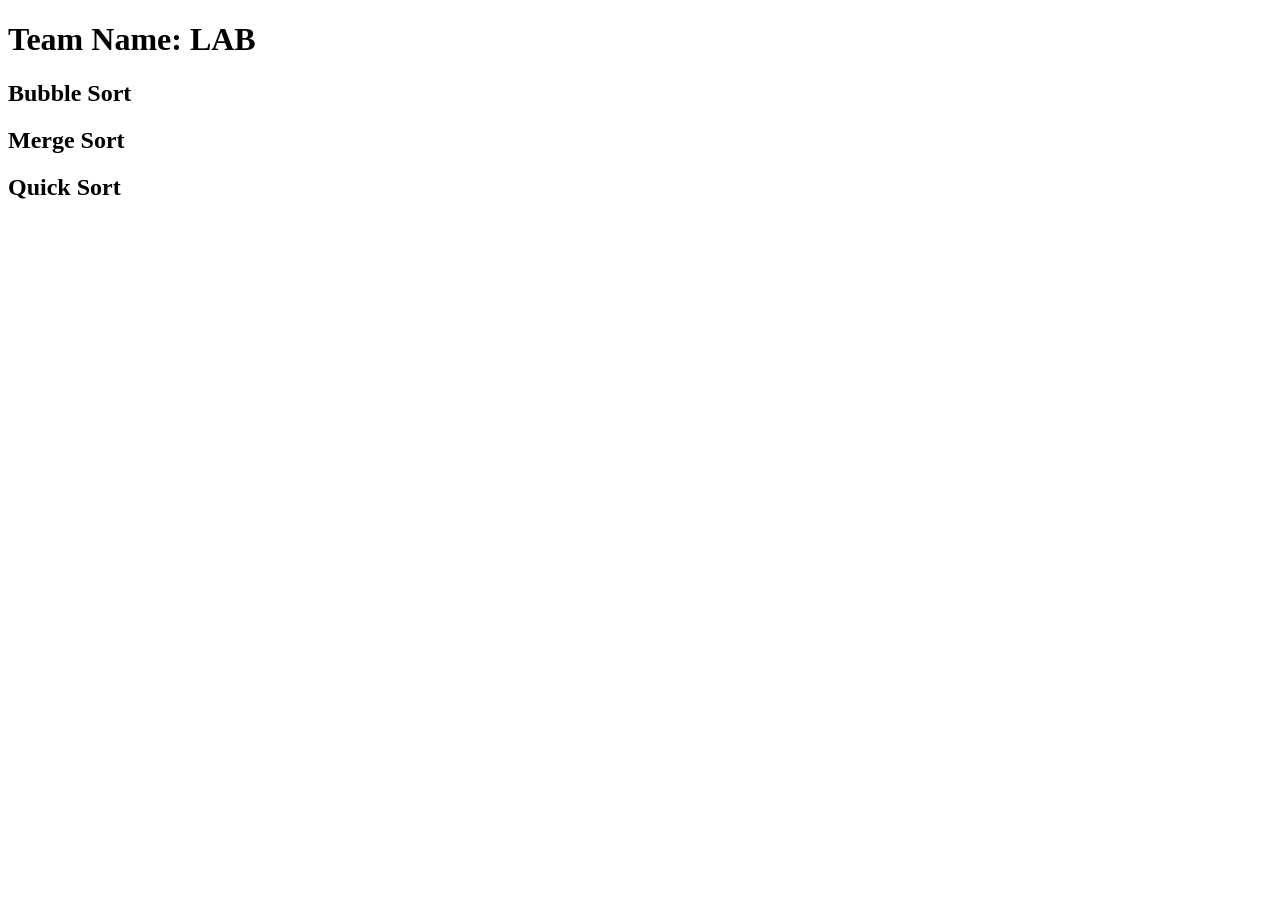
==== source/index.html @ 756d8ddd "Rename index.html to source/index.html" ====
<!doctype html><html><head>
<title>This is an HTML canvas</title>
<link rel="stylesheet" href="styles.css">
</head>
<body><h1>Team Name: LAB</h1>

<div class="row">
  <div class="column">
    <h2>Bubble Sort</h2>
  </div>
  <div class="column">
    <h2>Merge Sort</h2>
  </div>
  <div class="column">
	  <h2>Quick Sort</h2>
  </div>
</div>

</body>
<script src="dothis.js"></script>
<script>
	var startString[] ={'8', 'A', '1', '5', '9', '3', '4', '7', '9','0', '8', '5'};
	BubbleSort(startString);

	
	
</script>
</html>
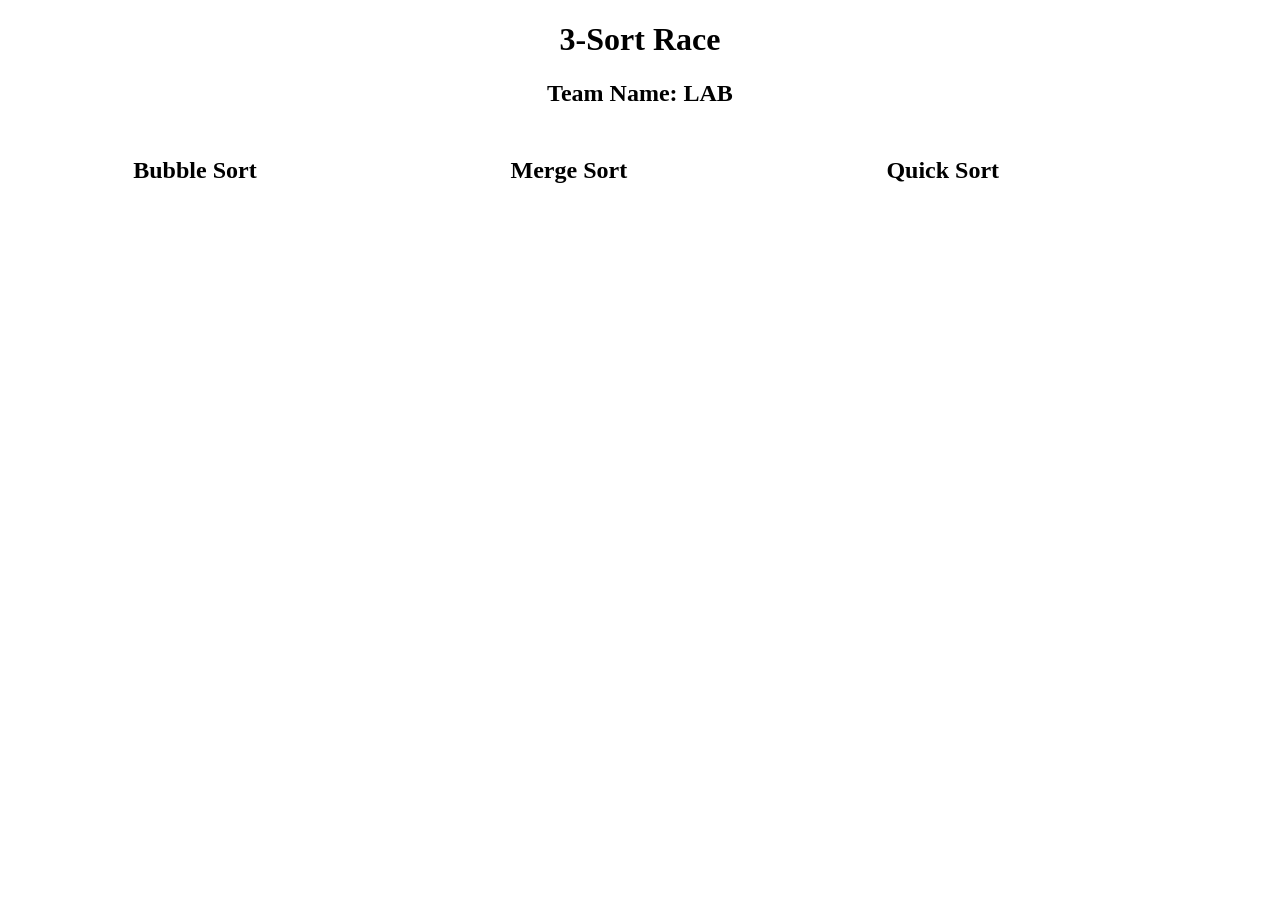
==== commit 38382ce4: "Update index.html" ====
--- a/source/index.html
+++ b/source/index.html
@@ -2,8 +2,9 @@
 <title>This is an HTML canvas</title>
 <link rel="stylesheet" href="styles.css">
 </head>
-<body><h1>Team Name: LAB</h1>
-
+<body>
+<h1> 3-Sort Race</h1>
+<h2>Team Name: LAB</h2>
 <div class="row">
   <div class="column">
     <h2>Bubble Sort</h2>
--- a/source/styles.css
+++ b/source/styles.css
@@ -0,0 +1,16 @@
+body{
+	text-align: center;
+}
+.column {
+  float: left;
+  width: 28%;
+  padding: 10px;
+  height: 300px; 
+}
+.row:after {
+  content: "";
+  display: table;
+  clear: both;
+}
+
+
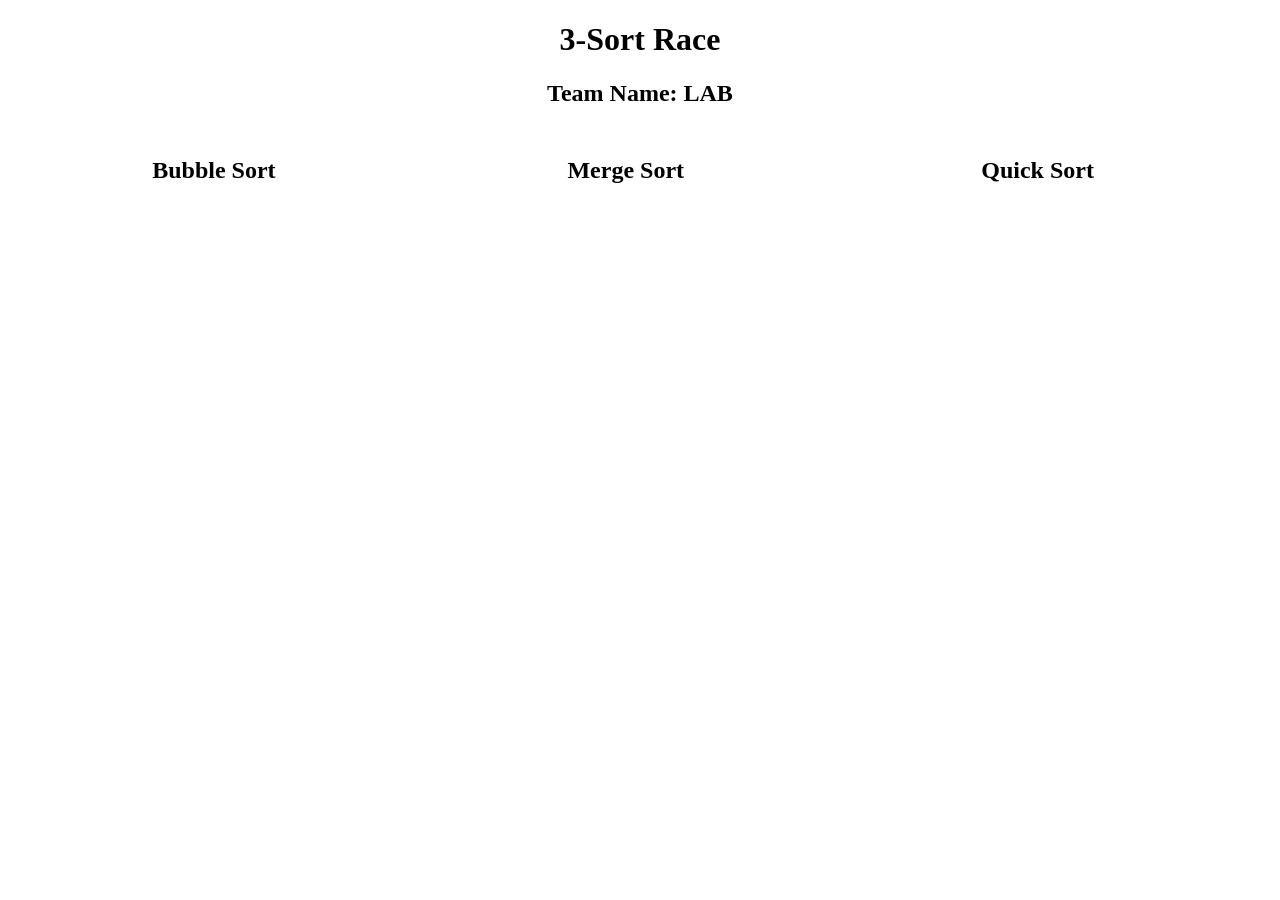
==== commit dda73d62: "Update index.html" ====
--- a/source/index.html
+++ b/source/index.html
@@ -20,7 +20,7 @@
 </body>
 <script src="dothis.js"></script>
 <script>
-	var startString[] ={'8', 'A', '1', '5', '9', '3', '4', '7', '9','0', '8', '5'};
+	var startString =["8", "A", "1", "5", "9", "3", "4", "7", "9", "0", "8", "5"];
 	BubbleSort(startString);
 
 	
--- a/source/styles.css
+++ b/source/styles.css
@@ -3,7 +3,7 @@
 }
 .column {
   float: left;
-  width: 28%;
+  width: 31%;
   padding: 10px;
   height: 300px; 
 }
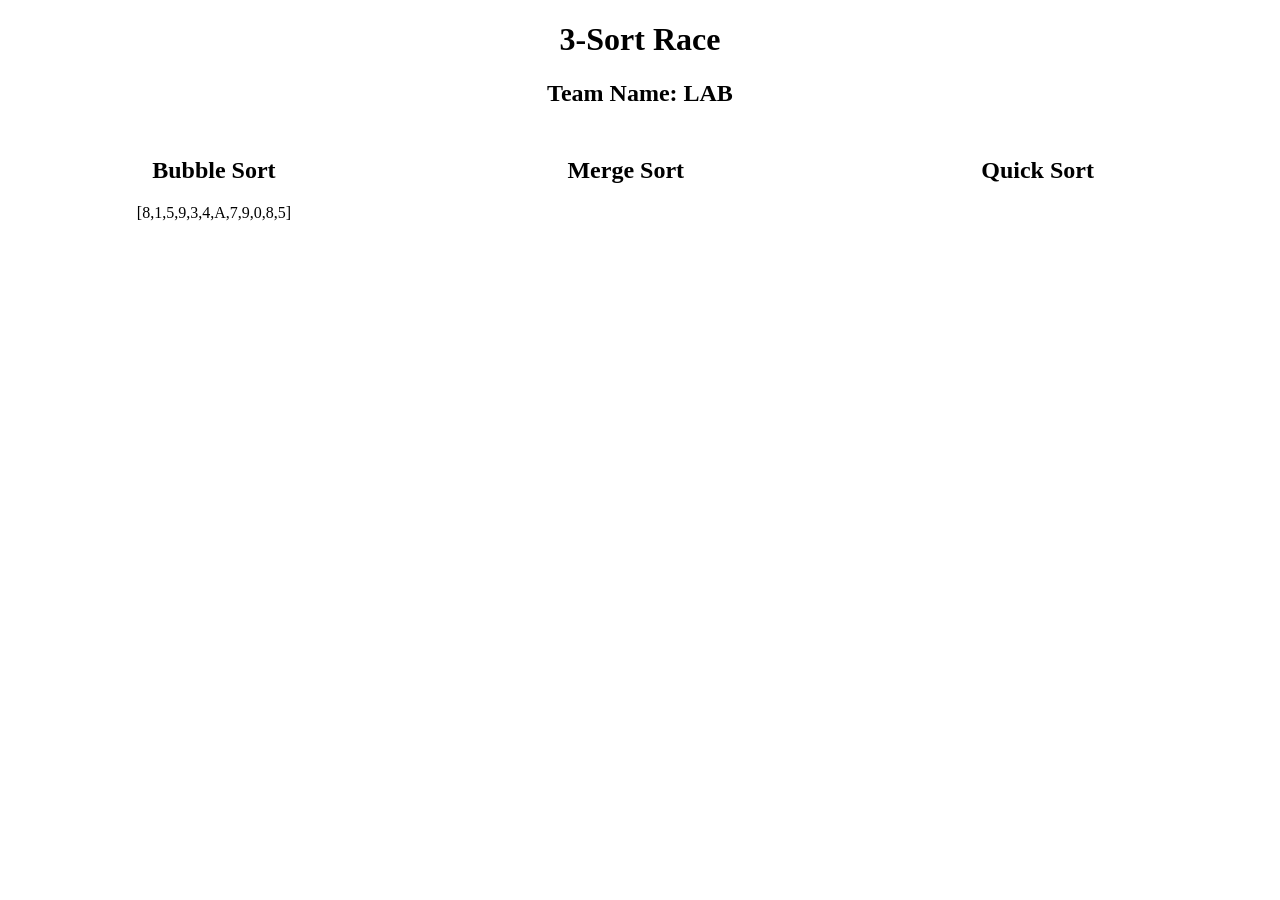
==== commit 9ff7e2d5: "Add files via upload" ====
--- a/source/index.html
+++ b/source/index.html
@@ -3,26 +3,43 @@
 <link rel="stylesheet" href="styles.css">
 </head>
 <body>
+
 <h1> 3-Sort Race</h1>
 <h2>Team Name: LAB</h2>
+
 <div class="row">
   <div class="column">
     <h2>Bubble Sort</h2>
+	<p id="bubb"> </p>
   </div>
   <div class="column">
     <h2>Merge Sort</h2>
+	<p id="mer"> </p>
   </div>
   <div class="column">
 	  <h2>Quick Sort</h2>
+	  <p id="qui"> </p>
   </div>
 </div>
 
 </body>
 <script src="dothis.js"></script>
 <script>
-	var startString =["8", "A", "1", "5", "9", "3", "4", "7", "9", "0", "8", "5"];
-	BubbleSort(startString);
-
+	var startString =[ "8", "A", "1", "5", "9", "3", "4", "7", "9", "0", "8", "5"];
+	//Bubble Sort variables
+	//var swapValue;
+	
+	bubbleSort(startString);
+	
+	for(var i = 0; i < 36; i++){
+		(function (i){
+			setTimeout(function(){
+				document.getElementById("bubb").innerHTML = BSortHolder[i];
+				document.getElementById("mer").innerHTML = MSortHolder;
+				document.getElementById("qui").innerHTML = QSortHolder;
+			}, 200*i);
+		})(i);
+	}
 	
 	
 </script>
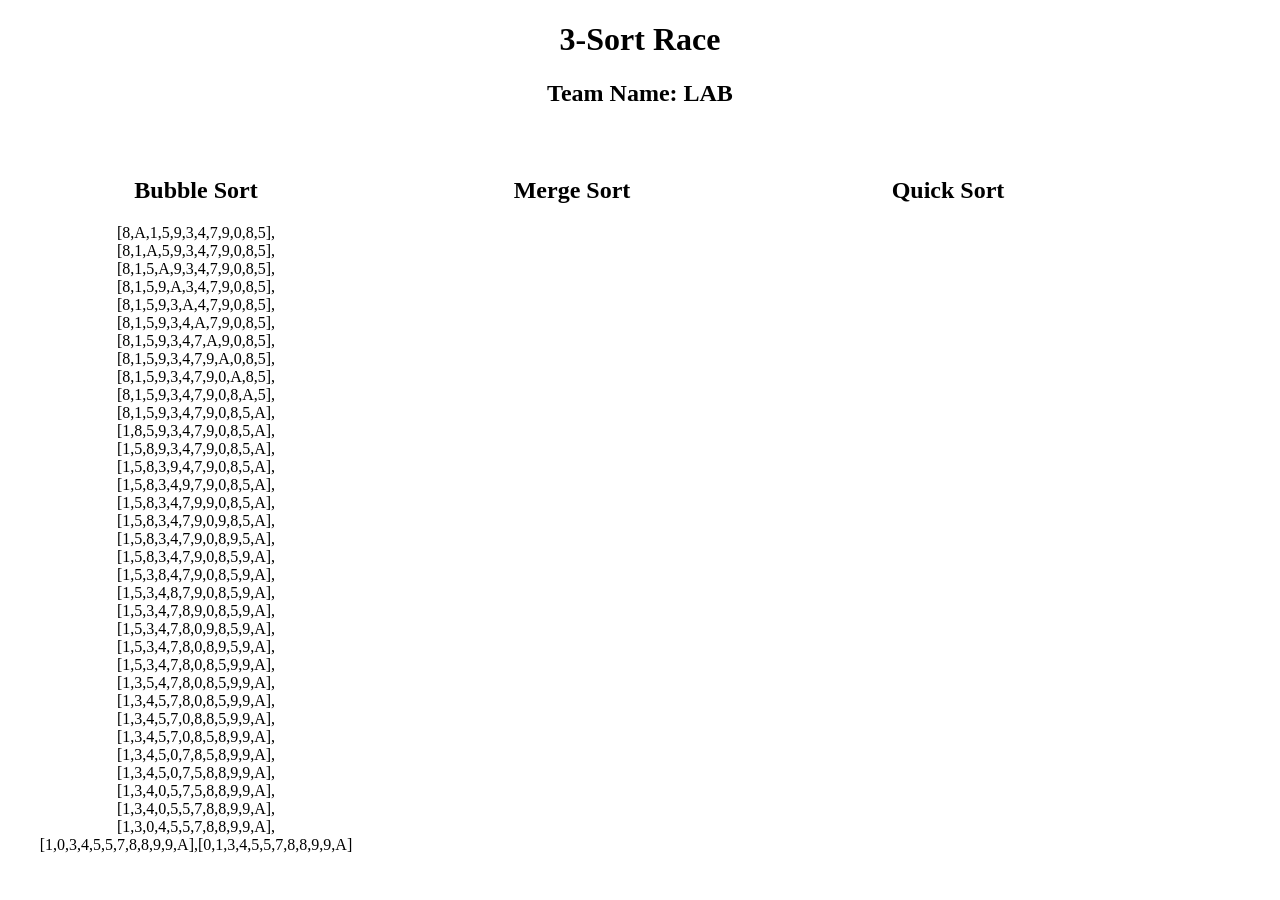
==== commit 6b9b2535: "Update index.html" ====
--- a/source/index.html
+++ b/source/index.html
@@ -34,7 +34,8 @@
 	for(var i = 0; i < 36; i++){
 		(function (i){
 			setTimeout(function(){
-				document.getElementById("bubb").innerHTML = BSortHolder[i];
+				//To be changed. Need to find a way to display 1-by-1
+				document.getElementById("bubb").innerHTML = BSortHolder;
 				document.getElementById("mer").innerHTML = MSortHolder;
 				document.getElementById("qui").innerHTML = QSortHolder;
 			}, 200*i);
--- a/source/styles.css
+++ b/source/styles.css
@@ -3,8 +3,8 @@
 }
 .column {
   float: left;
-  width: 31%;
-  padding: 10px;
+  width: 25%;
+  padding: 30px;
   height: 300px; 
 }
 .row:after {
